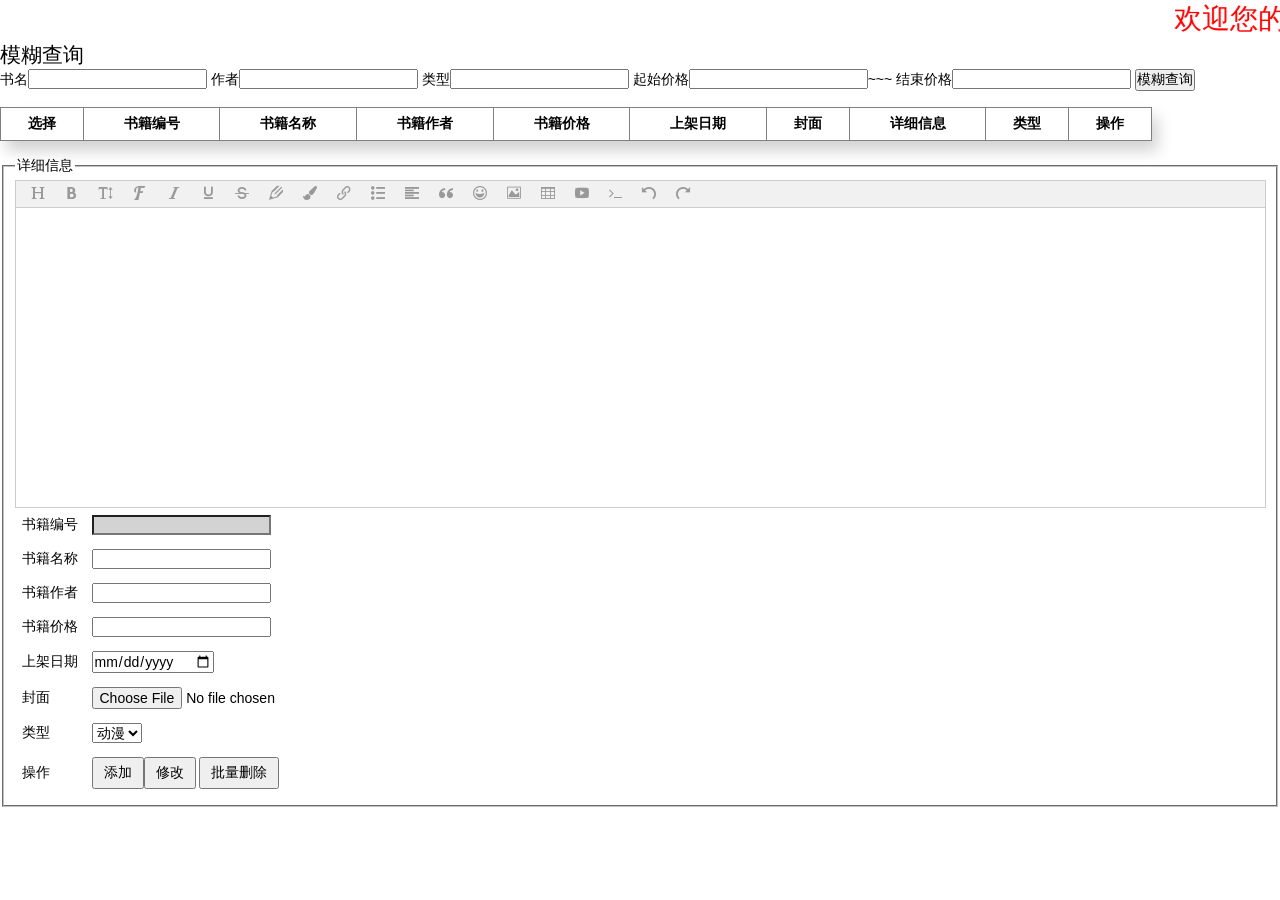
==== Show/target/Show/index.html @ d79fc948 "First Commit!" ====
<!DOCTYPE html>
<html lang="en">
<head>
    <meta charset="UTF-8">
    <title>书籍信息</title>
    <link rel="stylesheet" href="js/layui/css/layui.css" media="all">
    <style>
        html,body{
            width: 100%;
            height: 100%;
        }
        #table{
            border-collapse: collapse;
            width: 90%;
            text-align: center;
            box-shadow: 6px 10px 15px lightgray;
        }
        #table th,table td{
            padding: 7px;
        }
        #table a:hover{
            cursor: pointer;
            color: red;
        }
        #table2 input[type='button']{
            padding:5px 10px;
        }
    </style>

</head>
<body>
<marquee>
    <h1 style="color:red;">欢迎您的到来</h1>
</marquee>
<div id="demo2-1"></div>
<h2>模糊查询</h2>
<label for="limitone">书名</label><input id="limitone" type="text">
<label for="limittwo">作者</label><input id="limittwo" type="text">
<label for="limitthree">类型</label><input id="limitthree" type="text">
<label for="limitfour">起始价格</label><input id="limitfour" type="number">~~~
<label for="limitfive">结束价格</label><input id="limitfive" type="number">

<input type="button" value="模糊查询" id="mohubtn"><br/><br/>
<table id="table" border="1">
    <thead id="thead">
    <tr>
        <th>选择</th> <th>书籍编号</th><th>书籍名称</th><th>书籍作者</th><th>书籍价格</th><th>上架日期</th><th>封面</th>
        <th>详细信息</th><th>类型</th><th>操作</th>
    </tr>
    </thead>
    <tbody id="tbody"></tbody>
</table>
<br/>

<form id="form1" action="" method="post">
    <fieldset id="fieldset" style="display: block;"><legend>详细信息</legend>
        <table id="table2">
            <tr>
                <td><label for="isbn">书籍编号</label></td><td><input style="background: lightgray" id="isbn" name="isbn" type="text" readonly></td>
            </tr>
            <tr>
                <td><label for="title">书籍名称</label></td><td><input id="title" name="title" type="text" ></td>
            </tr>
            <tr>
                <td><label for="author">书籍作者</label></td><td><input id="author" name="author" type="text" ></td>
            </tr>
            <tr>
                <td><label for="price">书籍价格</label></td><td><input id="price" name="price" type="number" ></td>
            </tr>
            <tr>
                <td><label for="publishDate">上架日期</label></td><td><input id="publishDate" name="publishDate" type="date" ></td>
            </tr>
            <tr>
                <td><label for="cover">封面</label></td><td><input id="cover" name="cover" type="file" ></td>
            </tr>
            <tr>
                <td><label for="categoriescname">类型</label></td><td>
                <select id="categoriescname" name="categoriescname">
                    <option value="1">动漫</option>
                    <option value="2">科幻</option>
                    <option value="3">小说</option>
                    <option value="4">武侠</option>
                </select>
            </tr>
            <tr>
              <!--  <td><label>详细信息</label>-->
            </tr>
            <tr>
                <div id="editor"></div>
            </tr>
            <tr>
                <td>操作</td>
                <td><input id="btnadd" type="button" value="添加"><input id="btnupdate" type="button" value="修改">
                    <input id="btndelall" type="button" value="批量删除"></td>
            </tr>
        </table>
    </fieldset>
</form>

</body>
<script src="js/jquery-1.11.3.js" type="text/javascript"></script>
<script src="js/layui/layui.js" type="text/javascript"></script>
<script src="js/wangEditor.min.js"></script>
<script>
    var E = window.wangEditor;
    var editor = new E('#editor');
    // 或者 var editor = new E( document.getElementById('editor') )
    editor.create();
</script>
<script>
    $(function () {
        //封装概念。
        //面向对象的概念
        //一个对象-->app对象
        var app={
            count:0,
            //分页，初始化数据
            bindata:function () {
                $.get("doServlet?action=getCount",{},function (sum) {
                    console.log(app.count);
                    //分页
                    layui.use(['laypage', 'layer'], function() {
                        var laypage = layui.laypage
                            , layer = layui.layer;

                        //总页数大于页码总数
                        laypage.render({
                            elem: 'demo2-1'
                            ,limit:4
                            , count: sum //数据总数

                            //当前页
                            ,curr: location.hash.replace('#!fenye=', '') //获取起始页
                            ,hash: 'fenye' //自定义hash值

                            , jump: function (obj) {
                                //请求数据
                                $.ajax({
                                    url:"doServlet?action=getAllBooksByPage",
                                    data:{pageno:obj.curr,size:obj.limit},
                                    success:function (jsdata) {
                                        //加载到表格
                                        $("#tbody tr").remove();
                                        $.each(jsdata.data,function (index,obj) {
                                            var tr=$("<tr/>");
                                            var rad=$("<input type='checkbox' class='check'> ").data("isbn",obj.isbn);
                                            $("<td/>").append(rad).appendTo(tr);
                                            $("<td/>").html(obj.isbn).appendTo(tr);
                                            $("<td/>").html(obj.title).appendTo(tr);
                                            $("<td/>").html(obj.author).appendTo(tr);
                                            $("<td/>").html(obj.price).appendTo(tr);
                                            $("<td/>").html(obj.publishDate).appendTo(tr);
                                            $("<td/>").html(obj.cover).appendTo(tr);
                                            $("<td/>").html(obj.details).appendTo(tr);
                                            $("<td/>").html(jsdata.data[index].categories.cname).appendTo(tr);
                                            //修改
                                            var aEdit=$("<a class='aEdit'>修改</a>").data("obj",obj).data("cid",jsdata.data[index].categories.cid);
                                            var aDel=$("<a class='aDel'>删除</a>").data("isbn",obj.isbn);

                                            $("<td/>").append(aEdit).append("  |  ").append(aDel).appendTo(tr);

                                            $("#tbody").append(tr);
                                        })
                                    }
                                })
                            }
                        });
                    })
                })
            },
            
            /*模糊查询*/
            mohuSelect:function(){
                $("#tbody tr").remove();
                $.ajax({
                    url:"doServlet?action=mohuSelect",
                    data:{title:$("#limitone").val(),author:$("#limittwo").val(),cname:$("#limitthree").val(),
                        price1:$("#limitfour").val(),price2:$("#limitfive").val()},

                        success:function (jsdata) {
                            //加载到表格
                            $("#tbody tr").remove();
                            $.each(jsdata.data,function (index,obj) {
                                var tr=$("<tr/>");
                                var rad=$("<input type='checkbox' class='check'> ").data("isbn",obj.isbn);
                                $("<td/>").append(rad).appendTo(tr);
                                $("<td/>").html(obj.isbn).appendTo(tr);
                                $("<td/>").html(obj.title).appendTo(tr);
                                $("<td/>").html(obj.author).appendTo(tr);
                                $("<td/>").html(obj.price).appendTo(tr);
                                $("<td/>").html(obj.publishDate).appendTo(tr);
                                $("<td/>").html(obj.cover).appendTo(tr);
                                $("<td/>").html(obj.details).appendTo(tr);
                                $("<td/>").html(jsdata.data[index].categories.cname).appendTo(tr);
                                //修改
                                var aEdit=$("<a class='aEdit'>修改</a>").data("obj",obj).data("cid",jsdata.data[index].categories.cid);
                                var aDel=$("<a class='aDel'>删除</a>").data("isbn",obj.isbn);

                                $("<td/>").append(aEdit).append("  |  ").append(aDel).appendTo(tr);

                                $("#tbody").append(tr);
                            })
                        }
                })
                
             },
            //删除
            delete:function(){
                //this-->.aDel
                console.log($(this).data("isbn"));
                var isbn=$(this).data("isbn");

                $.ajax({
                    url:"doServlet?action=delete",
                    data:{isbn:isbn},
                    beforeSend:function () {
                        if(!confirm("是否确定删除?")){
                            //不删除
                            return false;
                        }
                    },
                    success:function (num) {
                        console.log(num);
                        //刷新数据
                        app.bindata();
                    }
                })

            },

            //批量删除
            deleteAll:function(){
                var arr=new Array();
              $(".check").each(function (index,obj) {
                 if($(this).prop("checked")){
                     arr.push($(this).data("isbn"));
                 }
              });

                for (var i=0;i<arr.length;i++){
                    console.log(arr[i])
                }
                $.ajax({
                    url:"doServlet?action=deleteAll",
                    data:{items:arr.toString()},
                    beforeSend:function(){
                      if(!confirm("是否确定批量删除?!!")) {
                          return false;
                      }
                    },
                    success:function (num) {
                        console.log("批量删除"+num);
                        //刷新数据
                        app.bindata();
                    }
                })
            },

            //新增数据
            insert:function(){

                $.ajax({
                    url:"doServlet?action=insert",
                    data:{title:$("#title").val(),author:$("#author").val(),price:$("#price").val(),
                        publishDate:$("#publishDate").val(),cover:$("#cover").val(),
                        details:editor.txt.html(),cid:$("#categoriescname").val()},
                    beforeSend:function(){
                        if($("#title").val()==""||$("#author").val()==""||$("#price").val()==""||$("#publishDate").val()==""){
                            alert("信息未填写完整!");
                            return false;
                        }
                    },
                    success:function (num) {
                        console.log("添加成功"+num);
                        $("#title").val(""),$("#author").val(""),$("#price").val(""),editor.txt.html("");
                        //刷新数据
                        app.bindata();
                    }
                })
            },

            //获得数据
            getDate:function(){
                //原理：先赋值就，然后在修改
                //赋值
                var obj=$(this).data("obj");
                $("#isbn").val(obj.isbn);
                $("#title").val(obj.title);
                $("#author").val(obj.author);
                $("#price").val(obj.price);
                $("#publishDate").val(obj.publishDate);
                $("#categoriescname").val($(this).data(("cid")));
                editor.txt.html(obj.details);
            },

            //修改数据
            update:function(){
                //gno,gname,gprice,gdate,gstate
                $.ajax({
                    url:"doServlet?action=update",
                    data:{isbn:$("#isbn").val(),title:$("#title").val(),author:$("#author").val(),price:$("#price").val(),cover:"",
                        publishDate:$("#publishDate").val(),cid:$("#categoriescname").val(),details:editor.txt.html()},
                    success:function (num) {
                        console.log("修改成功"+num);
                        $("#title").val(""),$("#author").val(""),$("#price").val(""),editor.txt.html("");
                        //刷新数据
                        app.bindata();
                    }
                })
            },

            //初始化
            init(){
                app.bindata();
                //监听点击事件
               //委托对象
               $("#tbody").on("click",".aDel",app.delete);
                //委托添加
                 $("#btnadd").click(app.insert);
                     //监听修改点击
                    $("#tbody").on("click",".aEdit",app.getDate);
                  //委托修改
                 $("#btnupdate").click(app.update);
                  $("#btndelall").click(app.deleteAll);
                  $("#mohubtn").click(app.mohuSelect);
            }
        };

        //只和书籍暴露一个接口，他只知道我有一个Init 方法，而不知道我里面还有什么方法。，
        //提高了数据的安全性，和代码可读
        app.init();

    })

</script>
</html>
---- Show/target/Show/js/layui/css/layui.css ----
/** layui-v2.3.0 MIT License By https://www.layui.com */
 
 .layui-inline,img{display:inline-block;vertical-align:middle}.layui-rate,li{list-style:none}h1,h2,h3,h4,h5,h6{font-weight:400}.layui-edge,.layui-header,.layui-inline,.layui-main{position:relative}.layui-btn,.layui-edge,.layui-inline,img{vertical-align:middle}.layui-btn,.layui-disabled,.layui-icon,.layui-unselect{-webkit-user-select:none;-ms-user-select:none;-moz-user-select:none}blockquote,body,button,dd,div,dl,dt,form,h1,h2,h3,h4,h5,h6,input,li,ol,p,pre,td,textarea,th,ul{margin:0;padding:0;-webkit-tap-highlight-color:rgba(0,0,0,0)}a:active,a:hover{outline:0}img{border:none}table{border-collapse:collapse;border-spacing:0}h4,h5,h6{font-size:100%}button,input,optgroup,option,select,textarea{font-family:inherit;font-size:inherit;font-style:inherit;font-weight:inherit;outline:0}pre{white-space:pre-wrap;white-space:-moz-pre-wrap;white-space:-pre-wrap;white-space:-o-pre-wrap;word-wrap:break-word}body{line-height:24px;font:14px Helvetica Neue,Helvetica,PingFang SC,\5FAE\8F6F\96C5\9ED1,Tahoma,Arial,sans-serif}hr{height:1px;margin:10px 0;border:0;clear:both}a{color:#333;text-decoration:none}a:hover{color:#777}a cite{font-style:normal;*cursor:pointer}.layui-border-box,.layui-border-box *{box-sizing:border-box}.layui-box,.layui-box *{box-sizing:content-box}.layui-clear{clear:both;*zoom:1}.layui-clear:after{content:'\20';clear:both;*zoom:1;display:block;height:0}.layui-inline{*display:inline;*zoom:1}.layui-edge{display:inline-block;width:0;height:0;border-width:6px;border-style:dashed;border-color:transparent;overflow:hidden}.layui-edge-top{top:-4px;border-bottom-color:#999;border-bottom-style:solid}.layui-edge-right{border-left-color:#999;border-left-style:solid}.layui-edge-bottom{top:2px;border-top-color:#999;border-top-style:solid}.layui-edge-left{border-right-color:#999;border-right-style:solid}.layui-elip{text-overflow:ellipsis;overflow:hidden;white-space:nowrap}.layui-disabled,.layui-disabled:hover{color:#d2d2d2!important;cursor:not-allowed!important}.layui-circle{border-radius:100%}.layui-show{display:block!important}.layui-hide{display:none!important}@font-face{font-family:layui-icon;src:url(../font/iconfont.eot?v=230);src:url(../font/iconfont.eot?v=230#iefix) format('embedded-opentype'),url(../font/iconfont.svg?v=230#iconfont) format('svg'),url(../font/iconfont.woff?v=230) format('woff'),url(../font/iconfont.ttf?v=230) format('truetype')}.layui-icon{font-family:layui-icon!important;font-size:16px;font-style:normal;-webkit-font-smoothing:antialiased;-moz-osx-font-smoothing:grayscale}.layui-icon-reply-fill:before{content:"\e611"}.layui-icon-set-fill:before{content:"\e614"}.layui-icon-menu-fill:before{content:"\e60f"}.layui-icon-search:before{content:"\e615"}.layui-icon-share:before{content:"\e641"}.layui-icon-set-sm:before{content:"\e620"}.layui-icon-engine:before{content:"\e628"}.layui-icon-close:before{content:"\1006"}.layui-icon-close-fill:before{content:"\1007"}.layui-icon-chart-screen:before{content:"\e629"}.layui-icon-star:before{content:"\e600"}.layui-icon-circle-dot:before{content:"\e617"}.layui-icon-chat:before{content:"\e606"}.layui-icon-release:before{content:"\e609"}.layui-icon-list:before{content:"\e60a"}.layui-icon-chart:before{content:"\e62c"}.layui-icon-ok-circle:before{content:"\1005"}.layui-icon-layim-theme:before{content:"\e61b"}.layui-icon-table:before{content:"\e62d"}.layui-icon-right:before{content:"\e602"}.layui-icon-left:before{content:"\e603"}.layui-icon-cart-simple:before{content:"\e698"}.layui-icon-face-cry:before{content:"\e69c"}.layui-icon-face-smile:before{content:"\e6af"}.layui-icon-survey:before{content:"\e6b2"}.layui-icon-tree:before{content:"\e62e"}.layui-icon-upload-circle:before{content:"\e62f"}.layui-icon-add-circle:before{content:"\e61f"}.layui-icon-download-circle:before{content:"\e601"}.layui-icon-templeate-1:before{content:"\e630"}.layui-icon-util:before{content:"\e631"}.layui-icon-face-surprised:before{content:"\e664"}.layui-icon-edit:before{content:"\e642"}.layui-icon-speaker:before{content:"\e645"}.layui-icon-down:before{content:"\e61a"}.layui-icon-file:before{content:"\e621"}.layui-icon-layouts:before{content:"\e632"}.layui-icon-rate-half:before{content:"\e6c9"}.layui-icon-add-circle-fine:before{content:"\e608"}.layui-icon-prev-circle:before{content:"\e633"}.layui-icon-read:before{content:"\e705"}.layui-icon-404:before{content:"\e61c"}.layui-icon-carousel:before{content:"\e634"}.layui-icon-help:before{content:"\e607"}.layui-icon-code-circle:before{content:"\e635"}.layui-icon-water:before{content:"\e636"}.layui-icon-username:before{content:"\e66f"}.layui-icon-find-fill:before{content:"\e670"}.layui-icon-about:before{content:"\e60b"}.layui-icon-location:before{content:"\e715"}.layui-icon-up:before{content:"\e619"}.layui-icon-pause:before{content:"\e651"}.layui-icon-date:before{content:"\e637"}.layui-icon-layim-uploadfile:before{content:"\e61d"}.layui-icon-delete:before{content:"\e640"}.layui-icon-play:before{content:"\e652"}.layui-icon-top:before{content:"\e604"}.layui-icon-friends:before{content:"\e612"}.layui-icon-refresh-3:before{content:"\e9aa"}.layui-icon-ok:before{content:"\e605"}.layui-icon-layer:before{content:"\e638"}.layui-icon-face-smile-fine:before{content:"\e60c"}.layui-icon-dollar:before{content:"\e659"}.layui-icon-group:before{content:"\e613"}.layui-icon-layim-download:before{content:"\e61e"}.layui-icon-picture-fine:before{content:"\e60d"}.layui-icon-link:before{content:"\e64c"}.layui-icon-diamond:before{content:"\e735"}.layui-icon-log:before{content:"\e60e"}.layui-icon-rate-solid:before{content:"\e67a"}.layui-icon-fonts-del:before{content:"\e64f"}.layui-icon-unlink:before{content:"\e64d"}.layui-icon-fonts-clear:before{content:"\e639"}.layui-icon-triangle-r:before{content:"\e623"}.layui-icon-circle:before{content:"\e63f"}.layui-icon-radio:before{content:"\e643"}.layui-icon-align-center:before{content:"\e647"}.layui-icon-align-right:before{content:"\e648"}.layui-icon-align-left:before{content:"\e649"}.layui-icon-loading-1:before{content:"\e63e"}.layui-icon-return:before{content:"\e65c"}.layui-icon-fonts-strong:before{content:"\e62b"}.layui-icon-upload:before{content:"\e67c"}.layui-icon-dialogue:before{content:"\e63a"}.layui-icon-video:before{content:"\e6ed"}.layui-icon-headset:before{content:"\e6fc"}.layui-icon-cellphone-fine:before{content:"\e63b"}.layui-icon-add-1:before{content:"\e654"}.layui-icon-face-smile-b:before{content:"\e650"}.layui-icon-fonts-html:before{content:"\e64b"}.layui-icon-form:before{content:"\e63c"}.layui-icon-cart:before{content:"\e657"}.layui-icon-camera-fill:before{content:"\e65d"}.layui-icon-tabs:before{content:"\e62a"}.layui-icon-fonts-code:before{content:"\e64e"}.layui-icon-fire:before{content:"\e756"}.layui-icon-set:before{content:"\e716"}.layui-icon-fonts-u:before{content:"\e646"}.layui-icon-triangle-d:before{content:"\e625"}.layui-icon-tips:before{content:"\e702"}.layui-icon-picture:before{content:"\e64a"}.layui-icon-more-vertical:before{content:"\e671"}.layui-icon-flag:before{content:"\e66c"}.layui-icon-loading:before{content:"\e63d"}.layui-icon-fonts-i:before{content:"\e644"}.layui-icon-refresh-1:before{content:"\e666"}.layui-icon-rmb:before{content:"\e65e"}.layui-icon-home:before{content:"\e68e"}.layui-icon-user:before{content:"\e770"}.layui-icon-notice:before{content:"\e667"}.layui-icon-login-weibo:before{content:"\e675"}.layui-icon-voice:before{content:"\e688"}.layui-icon-upload-drag:before{content:"\e681"}.layui-icon-login-qq:before{content:"\e676"}.layui-icon-snowflake:before{content:"\e6b1"}.layui-icon-file-b:before{content:"\e655"}.layui-icon-template:before{content:"\e663"}.layui-icon-auz:before{content:"\e672"}.layui-icon-console:before{content:"\e665"}.layui-icon-app:before{content:"\e653"}.layui-icon-prev:before{content:"\e65a"}.layui-icon-website:before{content:"\e7ae"}.layui-icon-next:before{content:"\e65b"}.layui-icon-component:before{content:"\e857"}.layui-icon-more:before{content:"\e65f"}.layui-icon-login-wechat:before{content:"\e677"}.layui-icon-shrink-right:before{content:"\e668"}.layui-icon-spread-left:before{content:"\e66b"}.layui-icon-camera:before{content:"\e660"}.layui-icon-note:before{content:"\e66e"}.layui-icon-refresh:before{content:"\e669"}.layui-icon-female:before{content:"\e661"}.layui-icon-male:before{content:"\e662"}.layui-icon-password:before{content:"\e673"}.layui-icon-senior:before{content:"\e674"}.layui-icon-theme:before{content:"\e66a"}.layui-icon-tread:before{content:"\e6c5"}.layui-icon-praise:before{content:"\e6c6"}.layui-icon-star-fill:before{content:"\e658"}.layui-icon-rate:before{content:"\e67b"}.layui-icon-template-1:before{content:"\e656"}.layui-icon-vercode:before{content:"\e679"}.layui-icon-cellphone:before{content:"\e678"}.layui-icon-screen-full:before{content:"\e622"}.layui-icon-screen-restore:before{content:"\e758"}.layui-main{width:1140px;margin:0 auto}.layui-header{z-index:1000;height:60px}.layui-header a:hover{transition:all .5s;-webkit-transition:all .5s}.layui-side{position:fixed;left:0;top:0;bottom:0;z-index:999;width:200px;overflow-x:hidden}.layui-side-scroll{position:relative;width:220px;height:100%;overflow-x:hidden}.layui-body{position:absolute;left:200px;right:0;top:0;bottom:0;z-index:998;width:auto;overflow:hidden;overflow-y:auto;box-sizing:border-box}.layui-layout-body{overflow:hidden}.layui-layout-admin .layui-header{background-color:#23262E}.layui-layout-admin .layui-side{top:60px;width:200px;overflow-x:hidden}.layui-layout-admin .layui-body{top:60px;bottom:44px}.layui-layout-admin .layui-main{width:auto;margin:0 15px}.layui-layout-admin .layui-footer{position:fixed;left:200px;right:0;bottom:0;height:44px;line-height:44px;padding:0 15px;background-color:#eee}.layui-layout-admin .layui-logo{position:absolute;left:0;top:0;width:200px;height:100%;line-height:60px;text-align:center;color:#009688;font-size:16px}.layui-layout-admin .layui-header .layui-nav{background:0 0}.layui-layout-left{position:absolute!important;left:200px;top:0}.layui-layout-right{position:absolute!important;right:0;top:0}.layui-container{position:relative;margin:0 auto;padding:0 15px;box-sizing:border-box}.layui-fluid{position:relative;margin:0 auto;padding:0 15px}.layui-row:after,.layui-row:before{content:'';display:block;clear:both}.layui-col-lg1,.layui-col-lg10,.layui-col-lg11,.layui-col-lg12,.layui-col-lg2,.layui-col-lg3,.layui-col-lg4,.layui-col-lg5,.layui-col-lg6,.layui-col-lg7,.layui-col-lg8,.layui-col-lg9,.layui-col-md1,.layui-col-md10,.layui-col-md11,.layui-col-md12,.layui-col-md2,.layui-col-md3,.layui-col-md4,.layui-col-md5,.layui-col-md6,.layui-col-md7,.layui-col-md8,.layui-col-md9,.layui-col-sm1,.layui-col-sm10,.layui-col-sm11,.layui-col-sm12,.layui-col-sm2,.layui-col-sm3,.layui-col-sm4,.layui-col-sm5,.layui-col-sm6,.layui-col-sm7,.layui-col-sm8,.layui-col-sm9,.layui-col-xs1,.layui-col-xs10,.layui-col-xs11,.layui-col-xs12,.layui-col-xs2,.layui-col-xs3,.layui-col-xs4,.layui-col-xs5,.layui-col-xs6,.layui-col-xs7,.layui-col-xs8,.layui-col-xs9{position:relative;display:block;box-sizing:border-box}.layui-col-xs1,.layui-col-xs10,.layui-col-xs11,.layui-col-xs12,.layui-col-xs2,.layui-col-xs3,.layui-col-xs4,.layui-col-xs5,.layui-col-xs6,.layui-col-xs7,.layui-col-xs8,.layui-col-xs9{float:left}.layui-col-xs1{width:8.33333333%}.layui-col-xs2{width:16.66666667%}.layui-col-xs3{width:25%}.layui-col-xs4{width:33.33333333%}.layui-col-xs5{width:41.66666667%}.layui-col-xs6{width:50%}.layui-col-xs7{width:58.33333333%}.layui-col-xs8{width:66.66666667%}.layui-col-xs9{width:75%}.layui-col-xs10{width:83.33333333%}.layui-col-xs11{width:91.66666667%}.layui-col-xs12{width:100%}.layui-col-xs-offset1{margin-left:8.33333333%}.layui-col-xs-offset2{margin-left:16.66666667%}.layui-col-xs-offset3{margin-left:25%}.layui-col-xs-offset4{margin-left:33.33333333%}.layui-col-xs-offset5{margin-left:41.66666667%}.layui-col-xs-offset6{margin-left:50%}.layui-col-xs-offset7{margin-left:58.33333333%}.layui-col-xs-offset8{margin-left:66.66666667%}.layui-col-xs-offset9{margin-left:75%}.layui-col-xs-offset10{margin-left:83.33333333%}.layui-col-xs-offset11{margin-left:91.66666667%}.layui-col-xs-offset12{margin-left:100%}@media screen and (max-width:768px){.layui-hide-xs{display:none!important}.layui-show-xs-block{display:block!important}.layui-show-xs-inline{display:inline!important}.layui-show-xs-inline-block{display:inline-block!important}}@media screen and (min-width:768px){.layui-container{width:750px}.layui-hide-sm{display:none!important}.layui-show-sm-block{display:block!important}.layui-show-sm-inline{display:inline!important}.layui-show-sm-inline-block{display:inline-block!important}.layui-col-sm1,.layui-col-sm10,.layui-col-sm11,.layui-col-sm12,.layui-col-sm2,.layui-col-sm3,.layui-col-sm4,.layui-col-sm5,.layui-col-sm6,.layui-col-sm7,.layui-col-sm8,.layui-col-sm9{float:left}.layui-col-sm1{width:8.33333333%}.layui-col-sm2{width:16.66666667%}.layui-col-sm3{width:25%}.layui-col-sm4{width:33.33333333%}.layui-col-sm5{width:41.66666667%}.layui-col-sm6{width:50%}.layui-col-sm7{width:58.33333333%}.layui-col-sm8{width:66.66666667%}.layui-col-sm9{width:75%}.layui-col-sm10{width:83.33333333%}.layui-col-sm11{width:91.66666667%}.layui-col-sm12{width:100%}.layui-col-sm-offset1{margin-left:8.33333333%}.layui-col-sm-offset2{margin-left:16.66666667%}.layui-col-sm-offset3{margin-left:25%}.layui-col-sm-offset4{margin-left:33.33333333%}.layui-col-sm-offset5{margin-left:41.66666667%}.layui-col-sm-offset6{margin-left:50%}.layui-col-sm-offset7{margin-left:58.33333333%}.layui-col-sm-offset8{margin-left:66.66666667%}.layui-col-sm-offset9{margin-left:75%}.layui-col-sm-offset10{margin-left:83.33333333%}.layui-col-sm-offset11{margin-left:91.66666667%}.layui-col-sm-offset12{margin-left:100%}}@media screen and (min-width:992px){.layui-container{width:970px}.layui-hide-md{display:none!important}.layui-show-md-block{display:block!important}.layui-show-md-inline{display:inline!important}.layui-show-md-inline-block{display:inline-block!important}.layui-col-md1,.layui-col-md10,.layui-col-md11,.layui-col-md12,.layui-col-md2,.layui-col-md3,.layui-col-md4,.layui-col-md5,.layui-col-md6,.layui-col-md7,.layui-col-md8,.layui-col-md9{float:left}.layui-col-md1{width:8.33333333%}.layui-col-md2{width:16.66666667%}.layui-col-md3{width:25%}.layui-col-md4{width:33.33333333%}.layui-col-md5{width:41.66666667%}.layui-col-md6{width:50%}.layui-col-md7{width:58.33333333%}.layui-col-md8{width:66.66666667%}.layui-col-md9{width:75%}.layui-col-md10{width:83.33333333%}.layui-col-md11{width:91.66666667%}.layui-col-md12{width:100%}.layui-col-md-offset1{margin-left:8.33333333%}.layui-col-md-offset2{margin-left:16.66666667%}.layui-col-md-offset3{margin-left:25%}.layui-col-md-offset4{margin-left:33.33333333%}.layui-col-md-offset5{margin-left:41.66666667%}.layui-col-md-offset6{margin-left:50%}.layui-col-md-offset7{margin-left:58.33333333%}.layui-col-md-offset8{margin-left:66.66666667%}.layui-col-md-offset9{margin-left:75%}.layui-col-md-offset10{margin-left:83.33333333%}.layui-col-md-offset11{margin-left:91.66666667%}.layui-col-md-offset12{margin-left:100%}}@media screen and (min-width:1200px){.layui-container{width:1170px}.layui-hide-lg{display:none!important}.layui-show-lg-block{display:block!important}.layui-show-lg-inline{display:inline!important}.layui-show-lg-inline-block{display:inline-block!important}.layui-col-lg1,.layui-col-lg10,.layui-col-lg11,.layui-col-lg12,.layui-col-lg2,.layui-col-lg3,.layui-col-lg4,.layui-col-lg5,.layui-col-lg6,.layui-col-lg7,.layui-col-lg8,.layui-col-lg9{float:left}.layui-col-lg1{width:8.33333333%}.layui-col-lg2{width:16.66666667%}.layui-col-lg3{width:25%}.layui-col-lg4{width:33.33333333%}.layui-col-lg5{width:41.66666667%}.layui-col-lg6{width:50%}.layui-col-lg7{width:58.33333333%}.layui-col-lg8{width:66.66666667%}.layui-col-lg9{width:75%}.layui-col-lg10{width:83.33333333%}.layui-col-lg11{width:91.66666667%}.layui-col-lg12{width:100%}.layui-col-lg-offset1{margin-left:8.33333333%}.layui-col-lg-offset2{margin-left:16.66666667%}.layui-col-lg-offset3{margin-left:25%}.layui-col-lg-offset4{margin-left:33.33333333%}.layui-col-lg-offset5{margin-left:41.66666667%}.layui-col-lg-offset6{margin-left:50%}.layui-col-lg-offset7{margin-left:58.33333333%}.layui-col-lg-offset8{margin-left:66.66666667%}.layui-col-lg-offset9{margin-left:75%}.layui-col-lg-offset10{margin-left:83.33333333%}.layui-col-lg-offset11{margin-left:91.66666667%}.layui-col-lg-offset12{margin-left:100%}}.layui-col-space1{margin:-.5px}.layui-col-space1>*{padding:.5px}.layui-col-space3{margin:-1.5px}.layui-col-space3>*{padding:1.5px}.layui-col-space5{margin:-2.5px}.layui-col-space5>*{padding:2.5px}.layui-col-space8{margin:-3.5px}.layui-col-space8>*{padding:3.5px}.layui-col-space10{margin:-5px}.layui-col-space10>*{padding:5px}.layui-col-space12{margin:-6px}.layui-col-space12>*{padding:6px}.layui-col-space15{margin:-7.5px}.layui-col-space15>*{padding:7.5px}.layui-col-space18{margin:-9px}.layui-col-space18>*{padding:9px}.layui-col-space20{margin:-10px}.layui-col-space20>*{padding:10px}.layui-col-space22{margin:-11px}.layui-col-space22>*{padding:11px}.layui-col-space25{margin:-12.5px}.layui-col-space25>*{padding:12.5px}.layui-col-space30{margin:-15px}.layui-col-space30>*{padding:15px}.layui-btn,.layui-input,.layui-select,.layui-textarea,.layui-upload-button{outline:0;-webkit-appearance:none;transition:all .3s;-webkit-transition:all .3s;box-sizing:border-box}.layui-elem-quote{margin-bottom:10px;padding:15px;line-height:22px;border-left:5px solid #009688;border-radius:0 2px 2px 0;background-color:#f2f2f2}.layui-quote-nm{border-style:solid;border-width:1px 1px 1px 5px;background:0 0}.layui-elem-field{margin-bottom:10px;padding:0;border-width:1px;border-style:solid}.layui-elem-field legend{margin-left:20px;padding:0 10px;font-size:20px;font-weight:300}.layui-field-title{margin:10px 0 20px;border-width:1px 0 0}.layui-field-box{padding:10px 15px}.layui-field-title .layui-field-box{padding:10px 0}.layui-progress{position:relative;height:6px;border-radius:20px;background-color:#e2e2e2}.layui-progress-bar{position:absolute;left:0;top:0;width:0;max-width:100%;height:6px;border-radius:20px;text-align:right;background-color:#5FB878;transition:all .3s;-webkit-transition:all .3s}.layui-progress-big,.layui-progress-big .layui-progress-bar{height:18px;line-height:18px}.layui-progress-text{position:relative;top:-20px;line-height:18px;font-size:12px;color:#666}.layui-progress-big .layui-progress-text{position:static;padding:0 10px;color:#fff}.layui-collapse{border-width:1px;border-style:solid;border-radius:2px}.layui-colla-content,.layui-colla-item{border-top-width:1px;border-top-style:solid}.layui-colla-item:first-child{border-top:none}.layui-colla-title{position:relative;height:42px;line-height:42px;padding:0 15px 0 35px;color:#333;background-color:#f2f2f2;cursor:pointer;font-size:14px;overflow:hidden}.layui-colla-content{display:none;padding:10px 15px;line-height:22px;color:#666}.layui-colla-icon{position:absolute;left:15px;top:0;font-size:14px}.layui-card-body,.layui-card-header,.layui-form-label,.layui-form-mid,.layui-form-select,.layui-input-block,.layui-input-inline,.layui-textarea{position:relative}.layui-card{margin-bottom:15px;border-radius:2px;background-color:#fff;box-shadow:0 1px 2px 0 rgba(0,0,0,.05)}.layui-card:last-child{margin-bottom:0}.layui-card-header{height:42px;line-height:42px;padding:0 15px;border-bottom:1px solid #f6f6f6;color:#333;border-radius:2px 2px 0 0;font-size:14px}.layui-bg-black,.layui-bg-blue,.layui-bg-cyan,.layui-bg-green,.layui-bg-orange,.layui-bg-red{color:#fff!important}.layui-card-body{padding:10px 15px;line-height:24px}.layui-card-body[pad15]{padding:15px}.layui-card-body[pad20]{padding:20px}.layui-card-body .layui-table{margin:5px 0}.layui-card .layui-tab{margin:0}.layui-panel-window{position:relative;padding:15px;border-radius:0;border-top:5px solid #E6E6E6;background-color:#fff}.layui-bg-red{background-color:#FF5722!important}.layui-bg-orange{background-color:#FFB800!important}.layui-bg-green{background-color:#009688!important}.layui-bg-cyan{background-color:transparent;}.layui-bg-blue{background-color:#1E9FFF!important}.layui-bg-black{background-color:#393D49!important}.layui-bg-gray{background-color:#eee!important;color:#666!important}.layui-badge-rim,.layui-colla-content,.layui-colla-item,.layui-collapse,.layui-elem-field,.layui-form-pane .layui-form-item[pane],.layui-form-pane .layui-form-label,.layui-input,.layui-layedit,.layui-layedit-tool,.layui-quote-nm,.layui-select,.layui-tab-bar,.layui-tab-card,.layui-tab-title,.layui-tab-title .layui-this:after,.layui-textarea{border-color:#e6e6e6}.layui-timeline-item:before,hr{background-color:#e6e6e6}.layui-text{line-height:22px;font-size:14px;color:#666}.layui-text h1,.layui-text h2,.layui-text h3{font-weight:500;color:#333}.layui-text h1{font-size:30px}.layui-text h2{font-size:24px}.layui-text h3{font-size:18px}.layui-text a:not(.layui-btn){color:#01AAED}.layui-text a:not(.layui-btn):hover{text-decoration:underline}.layui-text ul{padding:5px 0 5px 15px}.layui-text ul li{margin-top:5px;list-style-type:disc}.layui-text em,.layui-word-aux{color:#999!important;padding:0 5px!important}.layui-btn{display:inline-block;height:38px;line-height:38px;padding:0 18px;background-color:#009688;color:#fff;white-space:nowrap;text-align:center;font-size:14px;border:none;border-radius:2px;cursor:pointer}.layui-btn:hover{opacity:.8;filter:alpha(opacity=80);color:#fff}.layui-btn:active{opacity:1;filter:alpha(opacity=100)}.layui-btn+.layui-btn{margin-left:10px}.layui-btn-container{font-size:0}.layui-btn-container .layui-btn{margin-right:10px;margin-bottom:10px}.layui-btn-container .layui-btn+.layui-btn{margin-left:0}.layui-table .layui-btn-container .layui-btn{margin-bottom:9px}.layui-btn-radius{border-radius:100px}.layui-btn .layui-icon{margin-right:3px;font-size:18px;vertical-align:bottom;vertical-align:middle\9}.layui-btn-primary{border:1px solid #C9C9C9;background-color:#fff;color:#555}.layui-btn-primary:hover{border-color:#009688;color:#333}.layui-btn-normal{background-color:#1E9FFF}.layui-btn-warm{background-color:#FFB800}.layui-btn-danger{background-color:#FF5722}.layui-btn-disabled,.layui-btn-disabled:active,.layui-btn-disabled:hover{border:1px solid #e6e6e6;background-color:#FBFBFB;color:#C9C9C9;cursor:not-allowed;opacity:1}.layui-btn-lg{height:44px;line-height:44px;padding:0 25px;font-size:16px}.layui-btn-sm{height:30px;line-height:30px;padding:0 10px;font-size:12px}.layui-btn-sm i{font-size:16px!important}.layui-btn-xs{height:22px;line-height:22px;padding:0 5px;font-size:12px}.layui-btn-xs i{font-size:14px!important}.layui-btn-group{display:inline-block;vertical-align:middle;font-size:0}.layui-btn-group .layui-btn{margin-left:0!important;margin-right:0!important;border-left:1px solid rgba(255,255,255,.5);border-radius:0}.layui-btn-group .layui-btn-primary{border-left:none}.layui-btn-group .layui-btn-primary:hover{border-color:#C9C9C9;color:#009688}.layui-btn-group .layui-btn:first-child{border-left:none;border-radius:2px 0 0 2px}.layui-btn-group .layui-btn-primary:first-child{border-left:1px solid #c9c9c9}.layui-btn-group .layui-btn:last-child{border-radius:0 2px 2px 0}.layui-btn-group .layui-btn+.layui-btn{margin-left:0}.layui-btn-group+.layui-btn-group{margin-left:10px}.layui-btn-fluid{width:100%}.layui-input,.layui-select,.layui-textarea{height:38px;line-height:1.3;line-height:38px\9;border-width:1px;border-style:solid;background-color:#fff;border-radius:2px}.layui-input::-webkit-input-placeholder,.layui-select::-webkit-input-placeholder,.layui-textarea::-webkit-input-placeholder{line-height:1.3}.layui-input,.layui-textarea{display:block;width:100%;padding-left:10px}.layui-input:hover,.layui-textarea:hover{border-color:#D2D2D2!important}.layui-input:focus,.layui-textarea:focus{border-color:#C9C9C9!important}.layui-textarea{min-height:100px;height:auto;line-height:20px;padding:6px 10px;resize:vertical}.layui-select{padding:0 10px}.layui-form input[type=checkbox],.layui-form input[type=radio],.layui-form select{display:none}.layui-form [lay-ignore]{display:initial}.layui-form-item{margin-bottom:15px;clear:both;*zoom:1}.layui-form-item:after{content:'\20';clear:both;*zoom:1;display:block;height:0}.layui-form-label{float:left;display:block;padding:9px 15px;width:80px;font-weight:400;line-height:20px;text-align:right}.layui-form-label-col{display:block;float:none;padding:9px 0;line-height:20px;text-align:left}.layui-form-item .layui-inline{margin-bottom:5px;margin-right:10px}.layui-input-block{margin-left:110px;min-height:36px}.layui-input-inline{display:inline-block;vertical-align:middle}.layui-form-item .layui-input-inline{float:left;width:190px;margin-right:10px}.layui-form-text .layui-input-inline{width:auto}.layui-form-mid{float:left;display:block;padding:9px 0!important;line-height:20px;margin-right:10px}.layui-form-danger+.layui-form-select .layui-input,.layui-form-danger:focus{border-color:#FF5722!important}.layui-form-select .layui-input{padding-right:30px;cursor:pointer}.layui-form-select .layui-edge{position:absolute;right:10px;top:50%;margin-top:-3px;cursor:pointer;border-width:6px;border-top-color:#c2c2c2;border-top-style:solid;transition:all .3s;-webkit-transition:all .3s}.layui-form-select dl{display:none;position:absolute;left:0;top:42px;padding:5px 0;z-index:999;min-width:100%;border:1px solid #d2d2d2;max-height:300px;overflow-y:auto;background-color:#fff;border-radius:2px;box-shadow:0 2px 4px rgba(0,0,0,.12);box-sizing:border-box}.layui-form-select dl dd,.layui-form-select dl dt{padding:0 10px;line-height:36px;white-space:nowrap;overflow:hidden;text-overflow:ellipsis}.layui-form-select dl dt{font-size:12px;color:#999}.layui-form-select dl dd{cursor:pointer}.layui-form-select dl dd:hover{background-color:#f2f2f2}.layui-form-select .layui-select-group dd{padding-left:20px}.layui-form-select dl dd.layui-select-tips{padding-left:10px!important;color:#999}.layui-form-select dl dd.layui-this{background-color:#5FB878;color:#fff}.layui-form-checkbox,.layui-form-select dl dd.layui-disabled{background-color:#fff}.layui-form-selected dl{display:block}.layui-form-checkbox,.layui-form-checkbox *,.layui-form-switch{display:inline-block;vertical-align:middle}.layui-form-selected .layui-edge{margin-top:-9px;-webkit-transform:rotate(180deg);transform:rotate(180deg);margin-top:-3px\9}:root .layui-form-selected .layui-edge{margin-top:-9px\0/IE9}.layui-form-selectup dl{top:auto;bottom:42px}.layui-select-none{margin:5px 0;text-align:center;color:#999}.layui-select-disabled .layui-disabled{border-color:#eee!important}.layui-select-disabled .layui-edge{border-top-color:#d2d2d2}.layui-form-checkbox{position:relative;height:30px;line-height:30px;margin-right:10px;padding-right:30px;cursor:pointer;font-size:0;-webkit-transition:.1s linear;transition:.1s linear;box-sizing:border-box}.layui-form-checkbox span{padding:0 10px;height:100%;font-size:14px;border-radius:2px 0 0 2px;background-color:#d2d2d2;color:#fff;overflow:hidden;white-space:nowrap;text-overflow:ellipsis}.layui-form-checkbox:hover span{background-color:#c2c2c2}.layui-form-checkbox i{position:absolute;right:0;top:0;width:30px;height:28px;border:1px solid #d2d2d2;border-left:none;border-radius:0 2px 2px 0;color:#fff;font-size:20px;text-align:center}.layui-form-checkbox:hover i{border-color:#c2c2c2;color:#c2c2c2}.layui-form-checked,.layui-form-checked:hover{border-color:#5FB878}.layui-form-checked span,.layui-form-checked:hover span{background-color:#5FB878}.layui-form-checked i,.layui-form-checked:hover i{color:#5FB878}.layui-form-item .layui-form-checkbox{margin-top:4px}.layui-form-checkbox[lay-skin=primary]{height:auto!important;line-height:normal!important;border:none!important;margin-right:0;padding-right:0;background:0 0}.layui-form-checkbox[lay-skin=primary] span{float:right;padding-right:15px;line-height:18px;background:0 0;color:#666}.layui-form-checkbox[lay-skin=primary] i{position:relative;top:0;width:16px;height:16px;line-height:16px;border:1px solid #d2d2d2;font-size:12px;border-radius:2px;background-color:#fff;-webkit-transition:.1s linear;transition:.1s linear}.layui-form-checkbox[lay-skin=primary]:hover i{border-color:#5FB878;color:#fff}.layui-form-checked[lay-skin=primary] i{border-color:#5FB878;background-color:#5FB878;color:#fff}.layui-checkbox-disbaled[lay-skin=primary] span{background:0 0!important;color:#c2c2c2}.layui-checkbox-disbaled[lay-skin=primary]:hover i{border-color:#d2d2d2}.layui-form-item .layui-form-checkbox[lay-skin=primary]{margin-top:10px}.layui-form-switch{position:relative;height:22px;line-height:22px;min-width:35px;padding:0 5px;margin-top:8px;border:1px solid #d2d2d2;border-radius:20px;cursor:pointer;background-color:#fff;-webkit-transition:.1s linear;transition:.1s linear}.layui-form-switch i{position:absolute;left:5px;top:3px;width:16px;height:16px;border-radius:20px;background-color:#d2d2d2;-webkit-transition:.1s linear;transition:.1s linear}.layui-form-switch em{position:relative;top:0;width:25px;margin-left:21px;padding:0!important;text-align:center!important;color:#999!important;font-style:normal!important;font-size:12px}.layui-form-onswitch{border-color:#5FB878;background-color:#5FB878}.layui-checkbox-disbaled,.layui-checkbox-disbaled i{border-color:#e2e2e2!important}.layui-form-onswitch i{left:100%;margin-left:-21px;background-color:#fff}.layui-form-onswitch em{margin-left:5px;margin-right:21px;color:#fff!important}.layui-checkbox-disbaled span{background-color:#e2e2e2!important}.layui-checkbox-disbaled:hover i{color:#fff!important}[lay-radio]{display:none}.layui-form-radio,.layui-form-radio *{display:inline-block;vertical-align:middle}.layui-form-radio{line-height:28px;margin:6px 10px 0 0;padding-right:10px;cursor:pointer;font-size:0}.layui-form-radio *{font-size:14px}.layui-form-radio>i{margin-right:8px;font-size:22px;color:#c2c2c2}.layui-form-radio>i:hover,.layui-form-radioed>i{color:#5FB878}.layui-radio-disbaled>i{color:#e2e2e2!important}.layui-form-pane .layui-form-label{width:110px;padding:8px 15px;height:38px;line-height:20px;border-width:1px;border-style:solid;border-radius:2px 0 0 2px;text-align:center;background-color:#FBFBFB;overflow:hidden;white-space:nowrap;text-overflow:ellipsis;box-sizing:border-box}.layui-form-pane .layui-input-inline{margin-left:-1px}.layui-form-pane .layui-input-block{margin-left:110px;left:-1px}.layui-form-pane .layui-input{border-radius:0 2px 2px 0}.layui-form-pane .layui-form-text .layui-form-label{float:none;width:100%;border-radius:2px;box-sizing:border-box;text-align:left}.layui-form-pane .layui-form-text .layui-input-inline{display:block;margin:0;top:-1px;clear:both}.layui-form-pane .layui-form-text .layui-input-block{margin:0;left:0;top:-1px}.layui-form-pane .layui-form-text .layui-textarea{min-height:100px;border-radius:0 0 2px 2px}.layui-form-pane .layui-form-checkbox{margin:4px 0 4px 10px}.layui-form-pane .layui-form-radio,.layui-form-pane .layui-form-switch{margin-top:6px;margin-left:10px}.layui-form-pane .layui-form-item[pane]{position:relative;border-width:1px;border-style:solid}.layui-form-pane .layui-form-item[pane] .layui-form-label{position:absolute;left:0;top:0;height:100%;border-width:0 1px 0 0}.layui-form-pane .layui-form-item[pane] .layui-input-inline{margin-left:110px}@media screen and (max-width:450px){.layui-form-item .layui-form-label{text-overflow:ellipsis;overflow:hidden;white-space:nowrap}.layui-form-item .layui-inline{display:block;margin-right:0;margin-bottom:20px;clear:both}.layui-form-item .layui-inline:after{content:'\20';clear:both;display:block;height:0}.layui-form-item .layui-input-inline{display:block;float:none;left:-3px;width:auto;margin:0 0 10px 112px}.layui-form-item .layui-input-inline+.layui-form-mid{margin-left:110px;top:-5px;padding:0}.layui-form-item .layui-form-checkbox{margin-right:5px;margin-bottom:5px}}.layui-layedit{border-width:1px;border-style:solid;border-radius:2px}.layui-layedit-tool{padding:3px 5px;border-bottom-width:1px;border-bottom-style:solid;font-size:0}.layedit-tool-fixed{position:fixed;top:0;border-top:1px solid #e2e2e2}.layui-layedit-tool .layedit-tool-mid,.layui-layedit-tool .layui-icon{display:inline-block;vertical-align:middle;text-align:center;font-size:14px}.layui-layedit-tool .layui-icon{position:relative;width:32px;height:30px;line-height:30px;margin:3px 5px;color:#777;cursor:pointer;border-radius:2px}.layui-layedit-tool .layui-icon:hover{color:#393D49}.layui-layedit-tool .layui-icon:active{color:#000}.layui-layedit-tool .layedit-tool-active{background-color:#e2e2e2;color:#000}.layui-layedit-tool .layui-disabled,.layui-layedit-tool .layui-disabled:hover{color:#d2d2d2;cursor:not-allowed}.layui-layedit-tool .layedit-tool-mid{width:1px;height:18px;margin:0 10px;background-color:#d2d2d2}.layedit-tool-html{width:50px!important;font-size:30px!important}.layedit-tool-b,.layedit-tool-code,.layedit-tool-help{font-size:16px!important}.layedit-tool-d,.layedit-tool-face,.layedit-tool-image,.layedit-tool-unlink{font-size:18px!important}.layedit-tool-image input{position:absolute;font-size:0;left:0;top:0;width:100%;height:100%;opacity:.01;filter:Alpha(opacity=1);cursor:pointer}.layui-layedit-iframe iframe{display:block;width:100%}#LAY_layedit_code{overflow:hidden}.layui-laypage{display:inline-block;*display:inline;*zoom:1;vertical-align:middle;margin:10px 0;font-size:0}.layui-laypage>a:first-child,.layui-laypage>a:first-child em{border-radius:2px 0 0 2px}.layui-laypage>a:last-child,.layui-laypage>a:last-child em{border-radius:0 2px 2px 0}.layui-laypage>:first-child{margin-left:0!important}.layui-laypage>:last-child{margin-right:0!important}.layui-laypage a,.layui-laypage button,.layui-laypage input,.layui-laypage select,.layui-laypage span{border:1px solid #e2e2e2}.layui-laypage a,.layui-laypage span{display:inline-block;*display:inline;*zoom:1;vertical-align:middle;padding:0 15px;height:28px;line-height:28px;margin:0 -1px 5px 0;background-color:#fff;color:#333;font-size:12px}.layui-laypage a:hover{color:#009688}.layui-laypage em{font-style:normal}.layui-laypage .layui-laypage-spr{color:#999;font-weight:700}.layui-laypage a{text-decoration:none}.layui-laypage .layui-laypage-curr{position:relative}.layui-laypage .layui-laypage-curr em{position:relative;color:#fff}.layui-laypage .layui-laypage-curr .layui-laypage-em{position:absolute;left:-1px;top:-1px;padding:1px;width:100%;height:100%;background-color:#009688}.layui-laypage-em{border-radius:2px}.layui-laypage-next em,.layui-laypage-prev em{font-family:Sim sun;font-size:16px}.layui-laypage .layui-laypage-count,.layui-laypage .layui-laypage-limits,.layui-laypage .layui-laypage-refresh,.layui-laypage .layui-laypage-skip{margin-left:10px;margin-right:10px;padding:0;border:none}.layui-laypage .layui-laypage-limits,.layui-laypage .layui-laypage-refresh{vertical-align:top}.layui-laypage .layui-laypage-refresh i{font-size:18px;cursor:pointer}.layui-laypage select{height:22px;padding:3px;border-radius:2px;cursor:pointer}.layui-laypage .layui-laypage-skip{height:30px;line-height:30px;color:#999}.layui-laypage button,.layui-laypage input{height:30px;line-height:30px;border-radius:2px;vertical-align:top;background-color:#fff;box-sizing:border-box}.layui-laypage input{display:inline-block;width:40px;margin:0 10px;padding:0 3px;text-align:center}.layui-laypage input:focus,.layui-laypage select:focus{border-color:#009688!important}.layui-laypage button{margin-left:10px;padding:0 10px;cursor:pointer}.layui-table,.layui-table-view{margin:10px 0}.layui-flow-more{margin:10px 0;text-align:center;color:#999;font-size:14px}.layui-flow-more a{height:32px;line-height:32px}.layui-flow-more a *{display:inline-block;vertical-align:top}.layui-flow-more a cite{padding:0 20px;border-radius:3px;background-color:#eee;color:#333;font-style:normal}.layui-flow-more a cite:hover{opacity:.8}.layui-flow-more a i{font-size:30px;color:#737383}.layui-table{width:100%;background-color:#fff;color:#666}.layui-table tr{transition:all .3s;-webkit-transition:all .3s}.layui-table th{text-align:left;font-weight:400}.layui-table tbody tr:hover,.layui-table thead tr,.layui-table-click,.layui-table-header,.layui-table-hover,.layui-table-mend,.layui-table-patch,.layui-table-tool,.layui-table[lay-even] tr:nth-child(even){background-color:#f2f2f2}.layui-table td,.layui-table th,.layui-table-fixed-r,.layui-table-header,.layui-table-page,.layui-table-tips-main,.layui-table-tool,.layui-table-view,.layui-table[lay-skin=line],.layui-table[lay-skin=row]{border-width:1px;border-style:solid;border-color:#e6e6e6}.layui-table td,.layui-table th{position:relative;padding:9px 15px;min-height:20px;line-height:20px;font-size:14px}.layui-table[lay-skin=line] td,.layui-table[lay-skin=line] th{border-width:0 0 1px}.layui-table[lay-skin=row] td,.layui-table[lay-skin=row] th{border-width:0 1px 0 0}.layui-table[lay-skin=nob] td,.layui-table[lay-skin=nob] th{border:none}.layui-table img{max-width:100px}.layui-table[lay-size=lg] td,.layui-table[lay-size=lg] th{padding:15px 30px}.layui-table-view .layui-table[lay-size=lg] .layui-table-cell{height:40px;line-height:40px}.layui-table[lay-size=sm] td,.layui-table[lay-size=sm] th{font-size:12px;padding:5px 10px}.layui-table-view .layui-table[lay-size=sm] .layui-table-cell{height:20px;line-height:20px}.layui-table[lay-data]{display:none}.layui-table-box,.layui-table-view{position:relative;overflow:hidden}.layui-table-view .layui-table{position:relative;width:auto;margin:0}.layui-table-body,.layui-table-header .layui-table,.layui-table-page{margin-bottom:-1px}.layui-table-view .layui-table[lay-skin=line]{border-width:0 1px 0 0}.layui-table-view .layui-table[lay-skin=row]{border-width:0 0 1px}.layui-table-view .layui-table td,.layui-table-view .layui-table th{padding:5px 0;border-top:none;border-left:none}.layui-table-view .layui-table td{cursor:default}.layui-table-view .layui-form-checkbox[lay-skin=primary] i{width:18px;height:18px}.layui-table-header{border-width:0 0 1px;overflow:hidden}.layui-table-sort{width:10px;height:20px;margin-left:5px;cursor:pointer!important}.layui-table-sort .layui-edge{position:absolute;left:5px;border-width:5px}.layui-table-sort .layui-table-sort-asc{top:4px;border-top:none;border-bottom-style:solid;border-bottom-color:#b2b2b2}.layui-table-sort .layui-table-sort-asc:hover{border-bottom-color:#666}.layui-table-sort .layui-table-sort-desc{bottom:4px;border-bottom:none;border-top-style:solid;border-top-color:#b2b2b2}.layui-table-sort .layui-table-sort-desc:hover{border-top-color:#666}.layui-table-sort[lay-sort=asc] .layui-table-sort-asc{border-bottom-color:#000}.layui-table-sort[lay-sort=desc] .layui-table-sort-desc{border-top-color:#000}.layui-table-cell{height:28px;line-height:28px;padding:0 15px;position:relative;overflow:hidden;text-overflow:ellipsis;white-space:nowrap;box-sizing:border-box}.layui-table-cell .layui-form-checkbox[lay-skin=primary],.layui-table-cell .layui-form-radio[lay-skin=primary]{top:-1px;vertical-align:middle}.layui-table-cell .layui-form-radio{padding-right:0}.layui-table-cell .layui-form-radio>i{margin-right:0}.layui-table-cell .layui-table-link{color:#01AAED}.laytable-cell-checkbox,.laytable-cell-numbers,.laytable-cell-radio,.laytable-cell-space{padding:0;text-align:center}.layui-table-body{position:relative;overflow:auto;margin-right:-1px}.layui-table-body .layui-none{line-height:40px;text-align:center;color:#999}.layui-table-fixed{position:absolute;left:0;top:0}.layui-table-fixed .layui-table-body{overflow:hidden}.layui-table-fixed-l{box-shadow:0 -1px 8px rgba(0,0,0,.08)}.layui-table-fixed-r{left:auto;right:-1px;border-width:0 0 0 1px;box-shadow:-1px 0 8px rgba(0,0,0,.08)}.layui-table-fixed-r .layui-table-header{position:relative;overflow:visible}.layui-table-mend{position:absolute;right:-49px;top:0;height:100%;width:50px}.layui-table-tool{position:relative;width:100%;height:50px;line-height:30px;padding:10px 15px;border-width:0 0 1px}.layui-table-page{position:relative;width:100%;padding:7px 7px 0;border-width:1px 0 0;height:41px;font-size:12px}.layui-table-page>div{height:26px}.layui-table-page .layui-laypage{margin:0}.layui-table-page .layui-laypage a,.layui-table-page .layui-laypage span{height:26px;line-height:26px;margin-bottom:10px;border:none;background:0 0}.layui-table-page .layui-laypage a,.layui-table-page .layui-laypage span.layui-laypage-curr{padding:0 12px}.layui-table-page .layui-laypage span{margin-left:0;padding:0}.layui-table-page .layui-laypage .layui-laypage-prev{margin-left:-7px!important}.layui-table-page .layui-laypage .layui-laypage-curr .layui-laypage-em{left:0;top:0;padding:0}.layui-table-page .layui-laypage button,.layui-table-page .layui-laypage input{height:26px;line-height:26px}.layui-table-page .layui-laypage input{width:40px}.layui-table-page .layui-laypage button{padding:0 10px}.layui-table-page select{height:18px}.layui-table-view select[lay-ignore]{display:inline-block}.layui-table-patch .layui-table-cell{padding:0;width:30px}.layui-table-edit{position:absolute;left:0;top:0;width:100%;height:100%;padding:0 14px 1px;border-radius:0;box-shadow:1px 1px 20px rgba(0,0,0,.15)}.layui-table-edit:focus{border-color:#5FB878!important}select.layui-table-edit{padding:0 0 0 10px;border-color:#C9C9C9}.layui-table-view .layui-form-checkbox,.layui-table-view .layui-form-radio,.layui-table-view .layui-form-switch{top:0;margin:0;box-sizing:content-box}.layui-table-view .layui-form-checkbox{top:-1px;height:26px;line-height:26px}body .layui-table-tips .layui-layer-content{background:0 0;padding:0;box-shadow:0 1px 6px rgba(0,0,0,.1)}.layui-table-tips-main{margin:-44px 0 0 -1px;max-height:150px;padding:8px 15px;font-size:14px;overflow-y:scroll;background-color:#fff;color:#333}.layui-table-tips-c{position:absolute;right:-3px;top:-12px;width:18px;height:18px;padding:3px;text-align:center;font-weight:700;border-radius:100%;font-size:14px;cursor:pointer;background-color:#666}.layui-table-tips-c:hover{background-color:#999}.layui-upload-file{display:none!important;opacity:.01;filter:Alpha(opacity=1)}.layui-upload-drag,.layui-upload-form,.layui-upload-wrap{display:inline-block}.layui-upload-list{margin:10px 0}.layui-upload-choose{padding:0 10px;color:#999}.layui-upload-drag{position:relative;padding:30px;border:1px dashed #e2e2e2;background-color:#fff;text-align:center;cursor:pointer;color:#999}.layui-upload-drag .layui-icon{font-size:50px;color:#009688}.layui-upload-drag[lay-over]{border-color:#009688}.layui-upload-iframe{position:absolute;width:0;height:0;border:0;visibility:hidden}.layui-upload-wrap{position:relative;vertical-align:middle}.layui-upload-wrap .layui-upload-file{display:block!important;position:absolute;left:0;top:0;z-index:10;font-size:100px;width:100%;height:100%;opacity:.01;filter:Alpha(opacity=1);cursor:pointer}.layui-rate,.layui-rate *{display:inline-block;vertical-align:middle}.layui-rate{padding:10px 5px 10px 0;font-size:0}.layui-rate li i.layui-icon{font-size:20px;color:#FFB800;margin-right:5px;transition:all .3s;-webkit-transition:all .3s}.layui-rate li i:hover{cursor:pointer;transform:scale(1.12);-webkit-transform:scale(1.12)}.layui-rate[readonly] li i:hover{cursor:default;transform:scale(1)}.layui-code{position:relative;margin:10px 0;padding:15px;line-height:20px;border:1px solid #ddd;border-left-width:6px;background-color:#F2F2F2;color:#333;font-family:Courier New;font-size:12px}.layui-tree{line-height:26px}.layui-tree li{text-overflow:ellipsis;overflow:hidden;white-space:nowrap}.layui-tree li .layui-tree-spread,.layui-tree li a{display:inline-block;vertical-align:top;height:26px;*display:inline;*zoom:1;cursor:pointer}.layui-tree li a{font-size:0}.layui-tree li a i{font-size:16px}.layui-tree li a cite{padding:0 6px;font-size:14px;font-style:normal}.layui-tree li i{padding-left:6px;color:#333;-moz-user-select:none}.layui-tree li .layui-tree-check{font-size:13px}.layui-tree li .layui-tree-check:hover{color:#009E94}.layui-tree li ul{display:none;margin-left:20px}.layui-tree li .layui-tree-enter{line-height:24px;border:1px dotted #000}.layui-tree-drag{display:none;position:absolute;left:-666px;top:-666px;background-color:#f2f2f2;padding:5px 10px;border:1px dotted #000;white-space:nowrap}.layui-tree-drag i{padding-right:5px}.layui-nav{position:relative;padding:0 20px;background-color:#393D49;color:#fff;border-radius:2px;font-size:0;box-sizing:border-box}.layui-nav *{font-size:14px}.layui-nav .layui-nav-item{position:relative;display:inline-block;*display:inline;*zoom:1;vertical-align:middle;line-height:60px}.layui-nav .layui-nav-item a{display:block;padding:0 20px;color:#fff;color:rgba(255,255,255,.7);transition:all .3s;-webkit-transition:all .3s}.layui-nav .layui-this:after,.layui-nav-bar,.layui-nav-tree .layui-nav-itemed:after{position:absolute;left:0;top:0;width:0;height:5px;background-color:#5FB878;transition:all .2s;-webkit-transition:all .2s}.layui-nav-bar{z-index:1000}.layui-nav .layui-nav-item a:hover,.layui-nav .layui-this a{color:#fff}.layui-nav .layui-this:after{content:'';top:auto;bottom:0;width:100%}.layui-nav-img{width:30px;height:30px;margin-right:10px;border-radius:50%}.layui-nav .layui-nav-more{content:'';width:0;height:0;border-style:solid dashed dashed;border-color:#fff transparent transparent;overflow:hidden;cursor:pointer;transition:all .2s;-webkit-transition:all .2s;position:absolute;top:50%;right:3px;margin-top:-3px;border-width:6px;border-top-color:rgba(255,255,255,.7)}.layui-nav .layui-nav-mored,.layui-nav-itemed>a .layui-nav-more{margin-top:-9px;border-style:dashed dashed solid;border-color:transparent transparent #fff}.layui-nav-child{display:none;position:absolute;left:0;top:65px;min-width:100%;line-height:36px;padding:5px 0;box-shadow:0 2px 4px rgba(0,0,0,.12);border:1px solid #d2d2d2;background-color:#fff;z-index:100;border-radius:2px;white-space:nowrap}.layui-nav .layui-nav-child a{color:#333}.layui-nav .layui-nav-child a:hover{background-color:#f2f2f2;color:#000}.layui-nav-child dd{position:relative}.layui-nav .layui-nav-child dd.layui-this a,.layui-nav-child dd.layui-this{background-color:#5FB878;color:#fff}.layui-nav-child dd.layui-this:after{display:none}.layui-nav-tree{width:200px;padding:0}.layui-nav-tree .layui-nav-item{display:block;width:100%;line-height:45px}.layui-nav-tree .layui-nav-item a{position:relative;height:45px;line-height:45px;text-overflow:ellipsis;overflow:hidden;white-space:nowrap}.layui-nav-tree .layui-nav-item a:hover{background-color:#4E5465}.layui-nav-tree .layui-nav-bar{width:5px;height:0;background-color:#009688}.layui-nav-tree .layui-nav-child dd.layui-this,.layui-nav-tree .layui-nav-child dd.layui-this a,.layui-nav-tree .layui-this,.layui-nav-tree .layui-this>a,.layui-nav-tree .layui-this>a:hover{background-color:#009688;color:#fff}.layui-nav-tree .layui-this:after{display:none}.layui-nav-itemed>a,.layui-nav-tree .layui-nav-title a,.layui-nav-tree .layui-nav-title a:hover{color:#fff!important}.layui-nav-tree .layui-nav-child{position:relative;z-index:0;top:0;border:none;box-shadow:none}.layui-nav-tree .layui-nav-child a{height:40px;line-height:40px;color:#fff;color:rgba(255,255,255,.7)}.layui-nav-tree .layui-nav-child,.layui-nav-tree .layui-nav-child a:hover{background:0 0;color:#fff}.layui-nav-tree .layui-nav-more{right:10px}.layui-nav-itemed>.layui-nav-child{display:block;padding:0;background-color:rgba(0,0,0,.3)!important}.layui-nav-itemed>.layui-nav-child>.layui-this>.layui-nav-child{display:block}.layui-nav-side{position:fixed;top:0;bottom:0;left:0;overflow-x:hidden;z-index:999}.layui-bg-blue .layui-nav-bar,.layui-bg-blue .layui-nav-itemed:after,.layui-bg-blue .layui-this:after{background-color:#93D1FF}.layui-bg-blue .layui-nav-child dd.layui-this{background-color:#1E9FFF}.layui-bg-blue .layui-nav-itemed>a,.layui-nav-tree.layui-bg-blue .layui-nav-title a,.layui-nav-tree.layui-bg-blue .layui-nav-title a:hover{background-color:#007DDB!important}.layui-breadcrumb{visibility:hidden;font-size:0}.layui-breadcrumb>*{font-size:14px}.layui-breadcrumb a{color:#999!important}.layui-breadcrumb a:hover{color:#5FB878!important}.layui-breadcrumb a cite{color:#666;font-style:normal}.layui-breadcrumb span[lay-separator]{margin:0 10px;color:#999}.layui-tab{margin:10px 0;text-align:left!important}.layui-tab[overflow]>.layui-tab-title{overflow:hidden}.layui-tab-title{position:relative;left:0;height:40px;white-space:nowrap;font-size:0;border-bottom-width:1px;border-bottom-style:solid;transition:all .2s;-webkit-transition:all .2s}.layui-tab-title li{display:inline-block;*display:inline;*zoom:1;vertical-align:middle;font-size:14px;transition:all .2s;-webkit-transition:all .2s;position:relative;line-height:40px;min-width:65px;padding:0 15px;text-align:center;cursor:pointer}.layui-tab-title li a{display:block}.layui-tab-title .layui-this{color:#000}.layui-tab-title .layui-this:after{position:absolute;left:0;top:0;content:'';width:100%;height:41px;border-width:1px;border-style:solid;border-bottom-color:#fff;border-radius:2px 2px 0 0;box-sizing:border-box;pointer-events:none}.layui-tab-bar{position:absolute;right:0;top:0;z-index:10;width:30px;height:39px;line-height:39px;border-width:1px;border-style:solid;border-radius:2px;text-align:center;background-color:#fff;cursor:pointer}.layui-tab-bar .layui-icon{position:relative;display:inline-block;top:3px;transition:all .3s;-webkit-transition:all .3s}.layui-tab-item{display:none}.layui-tab-more{padding-right:30px;height:auto!important;white-space:normal!important}.layui-tab-more li.layui-this:after{border-bottom-color:#e2e2e2;border-radius:2px}.layui-tab-more .layui-tab-bar .layui-icon{top:-2px;top:3px\9;-webkit-transform:rotate(180deg);transform:rotate(180deg)}:root .layui-tab-more .layui-tab-bar .layui-icon{top:-2px\0/IE9}.layui-tab-content{padding:10px}.layui-tab-title li .layui-tab-close{position:relative;display:inline-block;width:18px;height:18px;line-height:20px;margin-left:8px;top:1px;text-align:center;font-size:14px;color:#c2c2c2;transition:all .2s;-webkit-transition:all .2s}.layui-tab-title li .layui-tab-close:hover{border-radius:2px;background-color:#FF5722;color:#fff}.layui-tab-brief>.layui-tab-title .layui-this{color:#009688}.layui-tab-brief>.layui-tab-more li.layui-this:after,.layui-tab-brief>.layui-tab-title .layui-this:after{border:none;border-radius:0;border-bottom:2px solid #5FB878}.layui-tab-brief[overflow]>.layui-tab-title .layui-this:after{top:-1px}.layui-tab-card{border-width:1px;border-style:solid;border-radius:2px;box-shadow:0 2px 5px 0 rgba(0,0,0,.1)}.layui-tab-card>.layui-tab-title{background-color:#f2f2f2}.layui-tab-card>.layui-tab-title li{margin-right:-1px;margin-left:-1px}.layui-tab-card>.layui-tab-title .layui-this{background-color:#fff}.layui-tab-card>.layui-tab-title .layui-this:after{border-top:none;border-width:1px;border-bottom-color:#fff}.layui-tab-card>.layui-tab-title .layui-tab-bar{height:40px;line-height:40px;border-radius:0;border-top:none;border-right:none}.layui-tab-card>.layui-tab-more .layui-this{background:0 0;color:#5FB878}.layui-tab-card>.layui-tab-more .layui-this:after{border:none}.layui-timeline{padding-left:5px}.layui-timeline-item{position:relative;padding-bottom:20px}.layui-timeline-axis{position:absolute;left:-5px;top:0;z-index:10;width:20px;height:20px;line-height:20px;background-color:#fff;color:#5FB878;border-radius:50%;text-align:center;cursor:pointer}.layui-timeline-axis:hover{color:#FF5722}.layui-timeline-item:before{content:'';position:absolute;left:5px;top:0;z-index:0;width:1px;height:100%}.layui-timeline-item:last-child:before{display:none}.layui-timeline-item:first-child:before{display:block}.layui-timeline-content{padding-left:25px}.layui-timeline-title{position:relative;margin-bottom:10px}.layui-badge,.layui-badge-dot,.layui-badge-rim{position:relative;display:inline-block;padding:0 6px;font-size:12px;text-align:center;background-color:#FF5722;color:#fff;border-radius:2px}.layui-badge{height:18px;line-height:18px}.layui-badge-dot{width:8px;height:8px;padding:0;border-radius:50%}.layui-badge-rim{height:18px;line-height:18px;border-width:1px;border-style:solid;background-color:#fff;color:#666}.layui-btn .layui-badge,.layui-btn .layui-badge-dot{margin-left:5px}.layui-nav .layui-badge,.layui-nav .layui-badge-dot{position:absolute;top:50%;margin:-8px 6px 0}.layui-tab-title .layui-badge,.layui-tab-title .layui-badge-dot{left:5px;top:-2px}.layui-carousel{position:relative;left:0;top:0;background-color:#f8f8f8}.layui-carousel>[carousel-item]{position:relative;width:100%;height:100%;overflow:hidden}.layui-carousel>[carousel-item]:before{position:absolute;content:'\e63d';left:50%;top:50%;width:100px;line-height:20px;margin:-10px 0 0 -50px;text-align:center;color:#c2c2c2;font-family:layui-icon!important;font-size:30px;font-style:normal;-webkit-font-smoothing:antialiased;-moz-osx-font-smoothing:grayscale}.layui-carousel>[carousel-item]>*{display:none;position:absolute;left:0;top:0;width:100%;height:100%;background-color:#f8f8f8;transition-duration:.3s;-webkit-transition-duration:.3s}.layui-carousel-updown>*{-webkit-transition:.3s ease-in-out up;transition:.3s ease-in-out up}.layui-carousel-arrow{display:none\9;opacity:0;position:absolute;left:10px;top:50%;margin-top:-18px;width:36px;height:36px;line-height:36px;text-align:center;font-size:20px;border:0;border-radius:50%;background-color:rgba(0,0,0,.2);color:#fff;-webkit-transition-duration:.3s;transition-duration:.3s;cursor:pointer}.layui-carousel-arrow[lay-type=add]{left:auto!important;right:10px}.layui-carousel:hover .layui-carousel-arrow[lay-type=add],.layui-carousel[lay-arrow=always] .layui-carousel-arrow[lay-type=add]{right:20px}.layui-carousel[lay-arrow=always] .layui-carousel-arrow{opacity:1;left:20px}.layui-carousel[lay-arrow=none] .layui-carousel-arrow{display:none}.layui-carousel-arrow:hover,.layui-carousel-ind ul:hover{background-color:rgba(0,0,0,.35)}.layui-carousel:hover .layui-carousel-arrow{display:block\9;opacity:1;left:20px}.layui-carousel-ind{position:relative;top:-35px;width:100%;line-height:0!important;text-align:center;font-size:0}.layui-carousel[lay-indicator=outside]{margin-bottom:30px}.layui-carousel[lay-indicator=outside] .layui-carousel-ind{top:10px}.layui-carousel[lay-indicator=outside] .layui-carousel-ind ul{background-color:rgba(0,0,0,.5)}.layui-carousel[lay-indicator=none] .layui-carousel-ind{display:none}.layui-carousel-ind ul{display:inline-block;padding:5px;background-color:rgba(0,0,0,.2);border-radius:10px;-webkit-transition-duration:.3s;transition-duration:.3s}.layui-carousel-ind li{display:inline-block;width:10px;height:10px;margin:0 3px;font-size:14px;background-color:#e2e2e2;background-color:rgba(255,255,255,.5);border-radius:50%;cursor:pointer;-webkit-transition-duration:.3s;transition-duration:.3s}.layui-carousel-ind li:hover{background-color:rgba(255,255,255,.7)}.layui-carousel-ind li.layui-this{background-color:#fff}.layui-carousel>[carousel-item]>.layui-carousel-next,.layui-carousel>[carousel-item]>.layui-carousel-prev,.layui-carousel>[carousel-item]>.layui-this{display:block}.layui-carousel>[carousel-item]>.layui-this{left:0}.layui-carousel>[carousel-item]>.layui-carousel-prev{left:-100%}.layui-carousel>[carousel-item]>.layui-carousel-next{left:100%}.layui-carousel>[carousel-item]>.layui-carousel-next.layui-carousel-left,.layui-carousel>[carousel-item]>.layui-carousel-prev.layui-carousel-right{left:0}.layui-carousel>[carousel-item]>.layui-this.layui-carousel-left{left:-100%}.layui-carousel>[carousel-item]>.layui-this.layui-carousel-right{left:100%}.layui-carousel[lay-anim=updown] .layui-carousel-arrow{left:50%!important;top:20px;margin:0 0 0 -18px}.layui-carousel[lay-anim=updown]>[carousel-item]>*,.layui-carousel[lay-anim=fade]>[carousel-item]>*{left:0!important}.layui-carousel[lay-anim=updown] .layui-carousel-arrow[lay-type=add]{top:auto!important;bottom:20px}.layui-carousel[lay-anim=updown] .layui-carousel-ind{position:absolute;top:50%;right:20px;width:auto;height:auto}.layui-carousel[lay-anim=updown] .layui-carousel-ind ul{padding:3px 5px}.layui-carousel[lay-anim=updown] .layui-carousel-ind li{display:block;margin:6px 0}.layui-carousel[lay-anim=updown]>[carousel-item]>.layui-this{top:0}.layui-carousel[lay-anim=updown]>[carousel-item]>.layui-carousel-prev{top:-100%}.layui-carousel[lay-anim=updown]>[carousel-item]>.layui-carousel-next{top:100%}.layui-carousel[lay-anim=updown]>[carousel-item]>.layui-carousel-next.layui-carousel-left,.layui-carousel[lay-anim=updown]>[carousel-item]>.layui-carousel-prev.layui-carousel-right{top:0}.layui-carousel[lay-anim=updown]>[carousel-item]>.layui-this.layui-carousel-left{top:-100%}.layui-carousel[lay-anim=updown]>[carousel-item]>.layui-this.layui-carousel-right{top:100%}.layui-carousel[lay-anim=fade]>[carousel-item]>.layui-carousel-next,.layui-carousel[lay-anim=fade]>[carousel-item]>.layui-carousel-prev{opacity:0}.layui-carousel[lay-anim=fade]>[carousel-item]>.layui-carousel-next.layui-carousel-left,.layui-carousel[lay-anim=fade]>[carousel-item]>.layui-carousel-prev.layui-carousel-right{opacity:1}.layui-carousel[lay-anim=fade]>[carousel-item]>.layui-this.layui-carousel-left,.layui-carousel[lay-anim=fade]>[carousel-item]>.layui-this.layui-carousel-right{opacity:0}.layui-fixbar{position:fixed;right:15px;bottom:15px;z-index:9999}.layui-fixbar li{width:50px;height:50px;line-height:50px;margin-bottom:1px;text-align:center;cursor:pointer;font-size:30px;background-color:#9F9F9F;color:#fff;border-radius:2px;opacity:.95}.layui-fixbar li:hover{opacity:.85}.layui-fixbar li:active{opacity:1}.layui-fixbar .layui-fixbar-top{display:none;font-size:40px}body .layui-util-face{border:none;background:0 0}body .layui-util-face .layui-layer-content{padding:0;background-color:#fff;color:#666;box-shadow:none}.layui-util-face .layui-layer-TipsG{display:none}.layui-util-face ul{position:relative;width:372px;padding:10px;border:1px solid #D9D9D9;background-color:#fff;box-shadow:0 0 20px rgba(0,0,0,.2)}.layui-util-face ul li{cursor:pointer;float:left;border:1px solid #e8e8e8;height:22px;width:26px;overflow:hidden;margin:-1px 0 0 -1px;padding:4px 2px;text-align:center}.layui-util-face ul li:hover{position:relative;z-index:2;border:1px solid #eb7350;background:#fff9ec}.layui-anim{-webkit-animation-duration:.3s;animation-duration:.3s;-webkit-animation-fill-mode:both;animation-fill-mode:both}.layui-anim.layui-icon{display:inline-block}.layui-anim-loop{-webkit-animation-iteration-count:infinite;animation-iteration-count:infinite}.layui-trans,.layui-trans a{transition:all .3s;-webkit-transition:all .3s}@-webkit-keyframes layui-rotate{from{-webkit-transform:rotate(0)}to{-webkit-transform:rotate(360deg)}}@keyframes layui-rotate{from{transform:rotate(0)}to{transform:rotate(360deg)}}.layui-anim-rotate{-webkit-animation-name:layui-rotate;animation-name:layui-rotate;-webkit-animation-duration:1s;animation-duration:1s;-webkit-animation-timing-function:linear;animation-timing-function:linear}@-webkit-keyframes layui-up{from{-webkit-transform:translate3d(0,100%,0);opacity:.3}to{-webkit-transform:translate3d(0,0,0);opacity:1}}@keyframes layui-up{from{transform:translate3d(0,100%,0);opacity:.3}to{transform:translate3d(0,0,0);opacity:1}}.layui-anim-up{-webkit-animation-name:layui-up;animation-name:layui-up}@-webkit-keyframes layui-upbit{from{-webkit-transform:translate3d(0,30px,0);opacity:.3}to{-webkit-transform:translate3d(0,0,0);opacity:1}}@keyframes layui-upbit{from{transform:translate3d(0,30px,0);opacity:.3}to{transform:translate3d(0,0,0);opacity:1}}.layui-anim-upbit{-webkit-animation-name:layui-upbit;animation-name:layui-upbit}@-webkit-keyframes layui-scale{0%{opacity:.3;-webkit-transform:scale(.5)}100%{opacity:1;-webkit-transform:scale(1)}}@keyframes layui-scale{0%{opacity:.3;-ms-transform:scale(.5);transform:scale(.5)}100%{opacity:1;-ms-transform:scale(1);transform:scale(1)}}.layui-anim-scale{-webkit-animation-name:layui-scale;animation-name:layui-scale}@-webkit-keyframes layui-scale-spring{0%{opacity:.5;-webkit-transform:scale(.5)}80%{opacity:.8;-webkit-transform:scale(1.1)}100%{opacity:1;-webkit-transform:scale(1)}}@keyframes layui-scale-spring{0%{opacity:.5;transform:scale(.5)}80%{opacity:.8;transform:scale(1.1)}100%{opacity:1;transform:scale(1)}}.layui-anim-scaleSpring{-webkit-animation-name:layui-scale-spring;animation-name:layui-scale-spring}@-webkit-keyframes layui-fadein{0%{opacity:0}100%{opacity:1}}@keyframes layui-fadein{0%{opacity:0}100%{opacity:1}}.layui-anim-fadein{-webkit-animation-name:layui-fadein;animation-name:layui-fadein}@-webkit-keyframes layui-fadeout{0%{opacity:1}100%{opacity:0}}@keyframes layui-fadeout{0%{opacity:1}100%{opacity:0}}.layui-anim-fadeout{-webkit-animation-name:layui-fadeout;animation-name:layui-fadeout}
.layui-bg-cyan{background: transparent;}
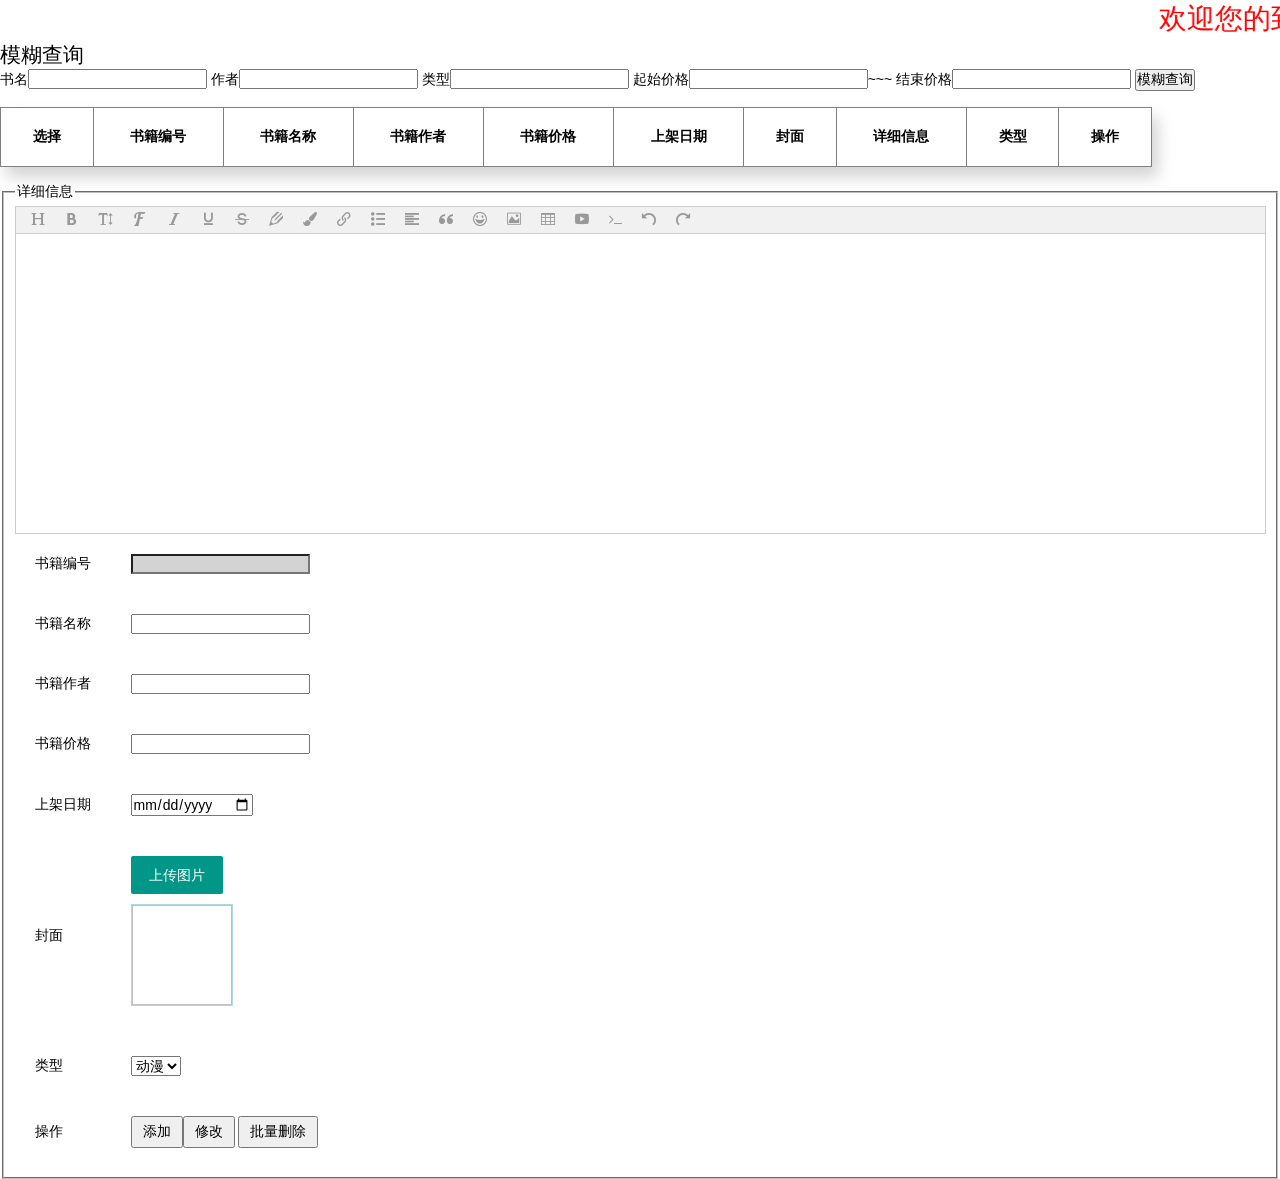
==== commit 8acfa917: "第二次提交，新增了本地上传图片的功能。" ====
--- a/Show/target/Show/index.html
+++ b/Show/target/Show/index.html
@@ -16,7 +16,10 @@
             box-shadow: 6px 10px 15px lightgray;
         }
         #table th,table td{
-            padding: 7px;
+            padding: 20px;
+        }
+        #table .tdpic{
+            background-size: 100% 100%;
         }
         #table a:hover{
             cursor: pointer;
@@ -71,7 +74,16 @@
                 <td><label for="publishDate">上架日期</label></td><td><input id="publishDate" name="publishDate" type="date" ></td>
             </tr>
             <tr>
-                <td><label for="cover">封面</label></td><td><input id="cover" name="cover" type="file" ></td>
+                <td><label>封面</label></td>
+                <td>
+                <div class="layui-upload">
+                <button type="button" class="layui-btn" id="test1">上传图片</button>
+                <div class="layui-upload-list">
+                    <img class="layui-upload-img" id="demo1" style="border:1px solid lightblue;width:100px;height:100px">
+                    <p id="demoText"></p>
+                </div>
+                </div>
+            </td>
             </tr>
             <tr>
                 <td><label for="categoriescname">类型</label></td><td>
@@ -109,6 +121,41 @@
 </script>
 <script>
     $(function () {
+        var picpath="";
+        //图片上传
+        layui.use('upload', function(){
+            var $ = layui.jquery
+                ,upload = layui.upload;
+            //普通图片上传
+            var uploadInst = upload.render({
+                elem: '#test1'
+                ,url: 'doServlet?action=UploadFile'
+                ,before: function(obj){
+                    //预读本地文件示例，不支持ie8
+                    obj.preview(function(index, file, result){
+                        $('#demo1').attr('src', result); //图片链接（base64）
+                    });
+                }
+                ,done: function(res){
+                    //如果上传失败
+                    if(res.code > 0){
+                        return layer.msg('上传失败');
+                    }
+                    //上传成功
+                    layer.msg(res.msg);
+                    picpath=res.data.name;
+                    // $("#demo1").style.backgroundImage="";
+                }
+                ,error: function(){
+                    //演示失败状态，并实现重传
+                    var demoText = $('#demoText');
+                    demoText.html('<span style="color: #FF5722;">上传失败</span> <a class="layui-btn layui-btn-mini demo-reload">重试</a>');
+                    demoText.find('.demo-reload').on('click', function(){
+                        uploadInst.upload();
+                    });
+                }
+            });
+        });
         //封装概念。
         //面向对象的概念
         //一个对象-->app对象
@@ -139,28 +186,7 @@
                                     url:"doServlet?action=getAllBooksByPage",
                                     data:{pageno:obj.curr,size:obj.limit},
                                     success:function (jsdata) {
-                                        //加载到表格
-                                        $("#tbody tr").remove();
-                                        $.each(jsdata.data,function (index,obj) {
-                                            var tr=$("<tr/>");
-                                            var rad=$("<input type='checkbox' class='check'> ").data("isbn",obj.isbn);
-                                            $("<td/>").append(rad).appendTo(tr);
-                                            $("<td/>").html(obj.isbn).appendTo(tr);
-                                            $("<td/>").html(obj.title).appendTo(tr);
-                                            $("<td/>").html(obj.author).appendTo(tr);
-                                            $("<td/>").html(obj.price).appendTo(tr);
-                                            $("<td/>").html(obj.publishDate).appendTo(tr);
-                                            $("<td/>").html(obj.cover).appendTo(tr);
-                                            $("<td/>").html(obj.details).appendTo(tr);
-                                            $("<td/>").html(jsdata.data[index].categories.cname).appendTo(tr);
-                                            //修改
-                                            var aEdit=$("<a class='aEdit'>修改</a>").data("obj",obj).data("cid",jsdata.data[index].categories.cid);
-                                            var aDel=$("<a class='aDel'>删除</a>").data("isbn",obj.isbn);
-
-                                            $("<td/>").append(aEdit).append("  |  ").append(aDel).appendTo(tr);
-
-                                            $("#tbody").append(tr);
-                                        })
+                                        app.showSuccData(jsdata);
                                     }
                                 })
                             }
@@ -168,7 +194,34 @@
                     })
                 })
             },
-            
+            /*封装展示的数据*/
+            showSuccData:function(jsdata){
+                //加载到表格
+                $("#tbody tr").remove();
+                $.each(jsdata.data,function (index,obj) {
+                    var tr=$("<tr/>");
+                    var rad=$("<input type='checkbox' class='check'> ").data("isbn",obj.isbn);
+                    $("<td/>").append(rad).appendTo(tr);
+                    $("<td/>").html(obj.isbn).appendTo(tr);
+                    $("<td/>").html(obj.title).appendTo(tr);
+                    $("<td/>").html(obj.author).appendTo(tr);
+                    $("<td/>").html(obj.price).appendTo(tr);
+                    $("<td/>").html(obj.publishDate).appendTo(tr);
+                    /* $("<td/>").html(obj.cover).appendTo(tr);*//*读取的路径*/
+                    obj.cover==""||obj.cover==null?$("<td/>").html("没有图片").appendTo(tr)
+                        :$("<td class='tdpic' />").css("backgroundImage","url(images/"+obj.cover+")").appendTo(tr);
+                    $("<td/>").html(obj.details).appendTo(tr);
+                    $("<td/>").html(jsdata.data[index].categories.cname).appendTo(tr);
+                    //修改
+                    var aEdit=$("<a class='aEdit'>修改</a>").data("obj",obj).data("cid",jsdata.data[index].categories.cid);
+                    var aDel=$("<a class='aDel'>删除</a>").data("isbn",obj.isbn);
+
+                    $("<td/>").append(aEdit).append("  |  ").append(aDel).appendTo(tr);
+
+                    $("#tbody").append(tr);
+                })
+            },
+
             /*模糊查询*/
             mohuSelect:function(){
                 $("#tbody tr").remove();
@@ -176,31 +229,10 @@
                     url:"doServlet?action=mohuSelect",
                     data:{title:$("#limitone").val(),author:$("#limittwo").val(),cname:$("#limitthree").val(),
                         price1:$("#limitfour").val(),price2:$("#limitfive").val()},
-
-                        success:function (jsdata) {
-                            //加载到表格
-                            $("#tbody tr").remove();
-                            $.each(jsdata.data,function (index,obj) {
-                                var tr=$("<tr/>");
-                                var rad=$("<input type='checkbox' class='check'> ").data("isbn",obj.isbn);
-                                $("<td/>").append(rad).appendTo(tr);
-                                $("<td/>").html(obj.isbn).appendTo(tr);
-                                $("<td/>").html(obj.title).appendTo(tr);
-                                $("<td/>").html(obj.author).appendTo(tr);
-                                $("<td/>").html(obj.price).appendTo(tr);
-                                $("<td/>").html(obj.publishDate).appendTo(tr);
-                                $("<td/>").html(obj.cover).appendTo(tr);
-                                $("<td/>").html(obj.details).appendTo(tr);
-                                $("<td/>").html(jsdata.data[index].categories.cname).appendTo(tr);
-                                //修改
-                                var aEdit=$("<a class='aEdit'>修改</a>").data("obj",obj).data("cid",jsdata.data[index].categories.cid);
-                                var aDel=$("<a class='aDel'>删除</a>").data("isbn",obj.isbn);
-
-                                $("<td/>").append(aEdit).append("  |  ").append(aDel).appendTo(tr);
-
-                                $("#tbody").append(tr);
-                            })
-                        }
+                    success:function (jsdata) {
+                        //展示数据
+                        app.showSuccData(jsdata);
+                    }
                 })
                 
              },
@@ -262,7 +294,7 @@
                 $.ajax({
                     url:"doServlet?action=insert",
                     data:{title:$("#title").val(),author:$("#author").val(),price:$("#price").val(),
-                        publishDate:$("#publishDate").val(),cover:$("#cover").val(),
+                        publishDate:$("#publishDate").val(),cover:picpath,//图片路径
                         details:editor.txt.html(),cid:$("#categoriescname").val()},
                     beforeSend:function(){
                         if($("#title").val()==""||$("#author").val()==""||$("#price").val()==""||$("#publishDate").val()==""){
@@ -298,7 +330,7 @@
                 //gno,gname,gprice,gdate,gstate
                 $.ajax({
                     url:"doServlet?action=update",
-                    data:{isbn:$("#isbn").val(),title:$("#title").val(),author:$("#author").val(),price:$("#price").val(),cover:"",
+                    data:{isbn:$("#isbn").val(),title:$("#title").val(),author:$("#author").val(),price:$("#price").val(),cover:picpath,//图片路径
                         publishDate:$("#publishDate").val(),cid:$("#categoriescname").val(),details:editor.txt.html()},
                     success:function (num) {
                         console.log("修改成功"+num);
@@ -323,6 +355,8 @@
                  $("#btnupdate").click(app.update);
                   $("#btndelall").click(app.deleteAll);
                   $("#mohubtn").click(app.mohuSelect);
+                  /*上传图片*/
+               // $("#test1").click(app.uploadImg);
             }
         };
 
